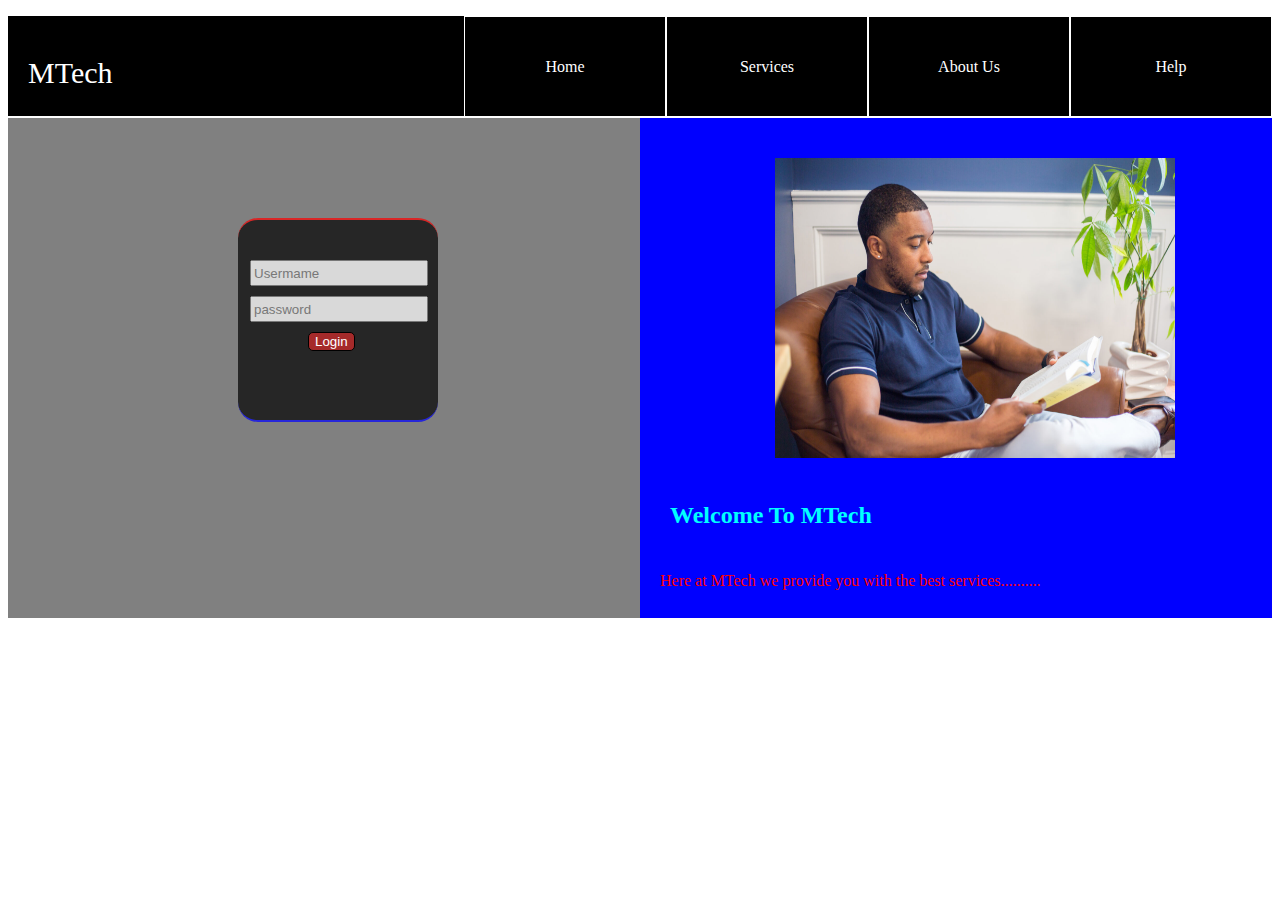
==== index.html @ cd313138 "First commit" ====
<!DOCTYPE html>
<html lang="en">
<head>
    <meta charset="UTF-8">
    <meta name="viewport" content="width=device-width, initial-scale=1.0">
    <title>Document</title>
    <link rel="stylesheet" href="style.css">
    <script src="script.js" defer></script>
</head>
<body>
    <div class="navbar">
        <div class="logo">MTech</div>
        <ul>
         <li>Help</li>
            <li>About Us</li>
            <li>Services</li>
            <li>Home</li>
        </ul>
    </div>
    <div class="left-div">
        <div class="subdiv">
            <div><input type="text" placeholder="Usermame"></div>
            <div><label><input type="password" placeholder="password"></label></div>
        </div>
        <div id="btn">
            <button>Login</button>
        </div>
           
        </div>
            <div class="right-div">
                <div><img src="image/image 2.jpg"></div>
                    <div><h2>Welcome To MTech</h2></div>
                    <div><p>Here at MTech we provide you with the best services..........</p></div>
                    </div>
            </div>
    
            </div>
</body>
</html>
---- style.css ----
.navbar{
    width: 100%;
    height: 100px;
    background-color: black;
    color: white;
}
.logo{
    font-size: 30px;
    float: left;
    padding-top: 40px;
    padding-left: 20px;
}
ul li{
    list-style: none;
    display: inline-block;
    float: right;
    align-items: center;
    align-content: center;
    text-align: center;
    border: 1px solid white;
}
li{
    width: 200px;
    height: 100px;
}
.left-div{
   width: 50%;
   height: 500px;
   background-color: gray;
   float: left;
}
.right-div{
    width: 50%;
    height: 500px;
    background-color: blue;
    float:right;
}
h2{
    width: 300px;
    height: 50px;
    margin-left: 30px;
    padding-top: 20px;
    color: cyan;
}
p{
    color: red;
    margin-left: 20px;
    padding-bottom: 50px;
}
.subdiv{
    width: 200px;
    height: 200px;
    background-color: black;
    margin-top: 100px;
    margin-left: 230px;
    opacity: 0.7;
}
input[type="text"]{
    width: 170px;
    height: 20px;
    margin-top: 40px;
    margin-left: 12px; 
}
input[type="password"]{
    width: 170px;
    height: 20px;
    margin-top: 10px;
    margin-left: 12px;
}
input[type="submit"]{
width: 50px;
height: 25px;
margin-top: 5px;
margin-left: 75px;
}
.subdiv{
    border-top: 2px solid red;
    border-radius: 20px;
    border-bottom: 2px solid blue;
}
.subdiv:hover{
    box-shadow: 10px 5px 10px black;
}
ul li:hover{
    background-color: lightblue;
    text-align: center;
    align-self: center;
}
input[type="text"]:hover{
background-color: lightblue;
}
input[type="password"]:hover{
    background-color: lightblue;
}
input[type="submit"]:hover{
    background-color: red;
    cursor: pointer;
}
img{
    width: 400px;
    height: 300px;
    margin-left: 135px;
    margin-top: 40px;
}
button{
    outline: none;
    border: 1px solid black;
    margin-top: 10px;
    background-color: brown;
    color: white;
    cursor: pointer;
    border-radius: 5px;
    transform: translatey(-100px);
    margin-left:300px;
}
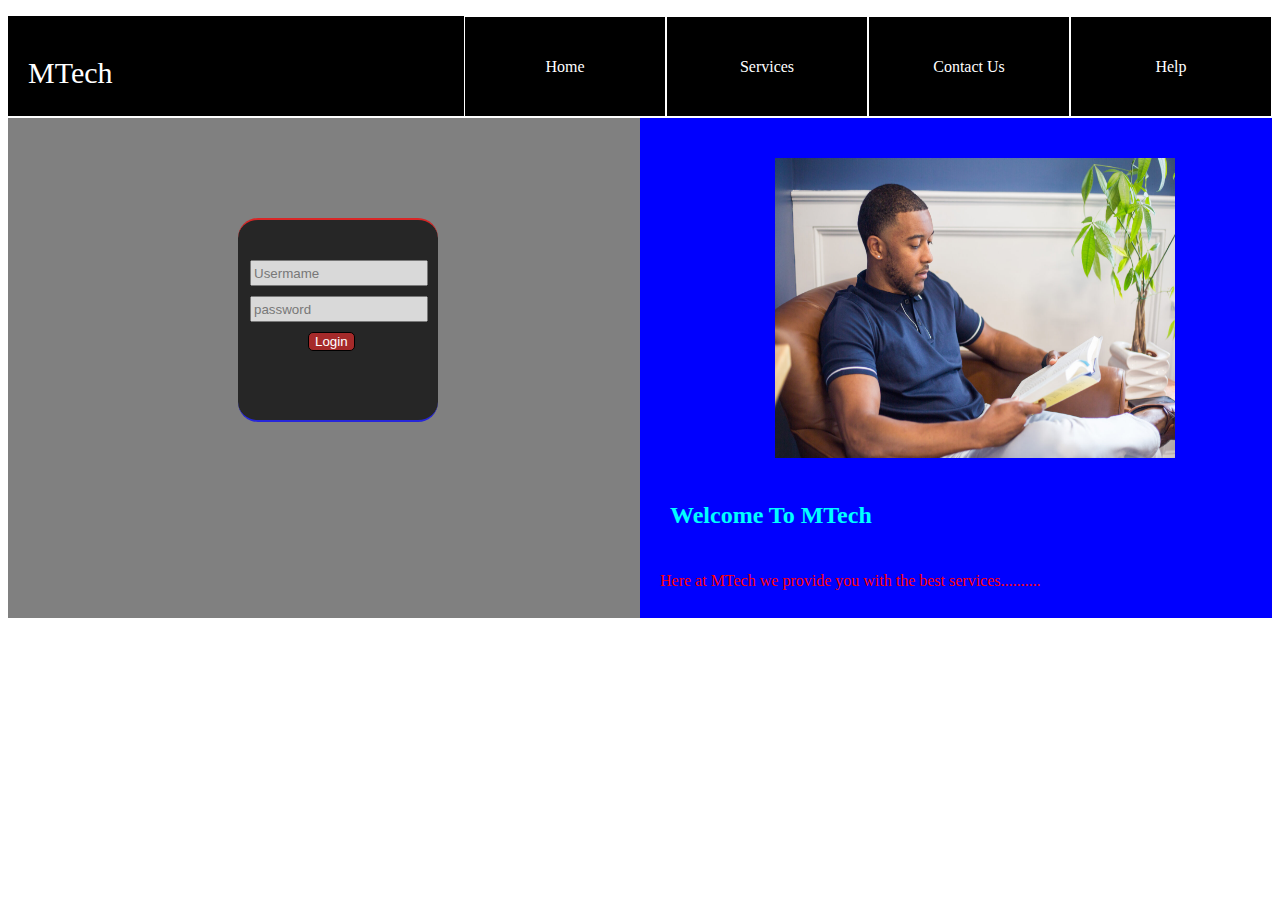
==== commit 44d72dc1: "Second commit" ====
--- a/index.html
+++ b/index.html
@@ -12,7 +12,7 @@
         <div class="logo">MTech</div>
         <ul>
          <li>Help</li>
-            <li>About Us</li>
+            <li>Contact Us</li>
             <li>Services</li>
             <li>Home</li>
         </ul>
